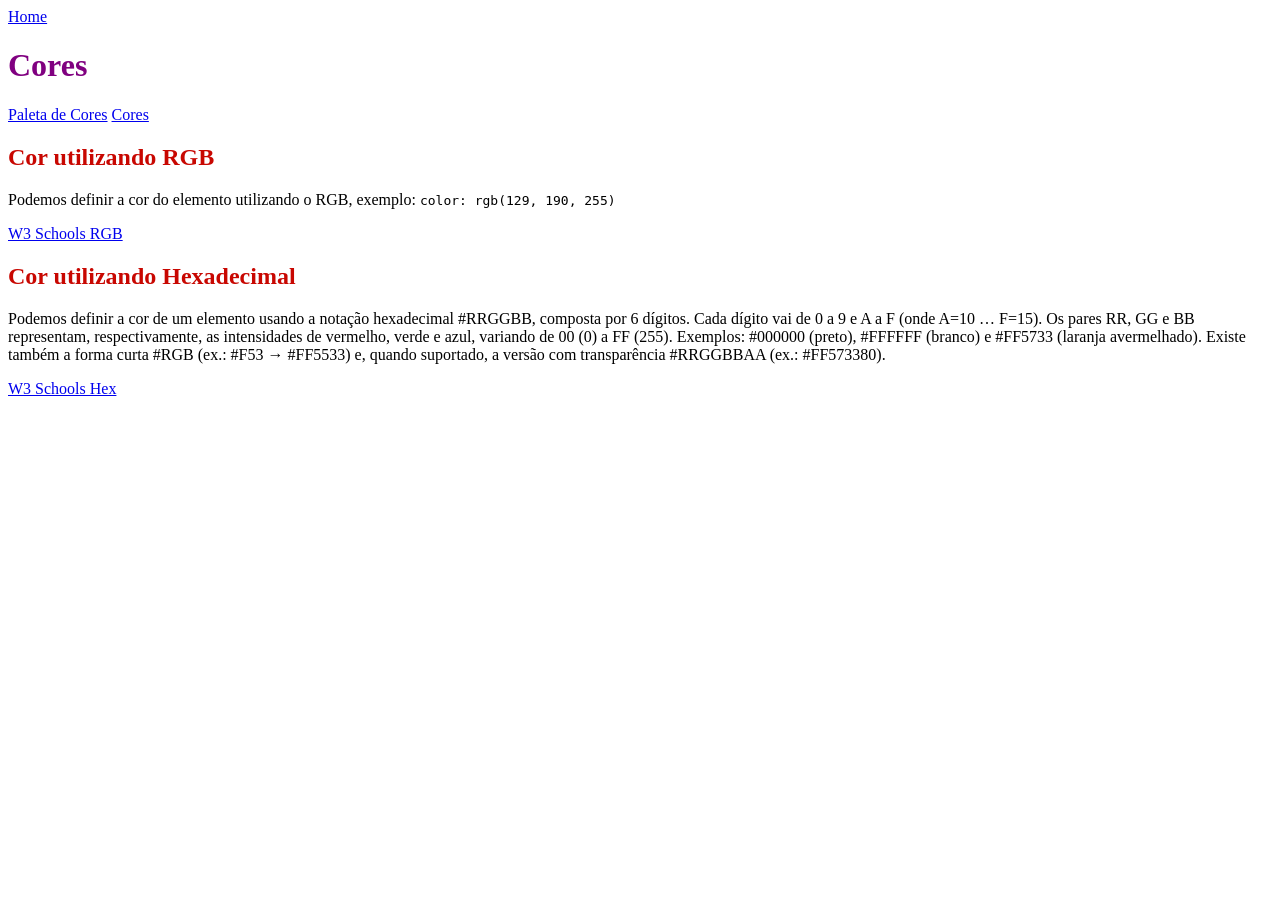
==== public/cores.html @ 52aa83ce "Adicionado página de exemplo de cores" ====
<!DOCTYPE html>
<html lang="pt-br">

<head>
    <meta charset="UTF-8">
    <meta name="viewport" content="width=device-width, initial-scale=1.0">
    <title>Cores</title>
    <!--style não deve ficar dentro do HTML
    PQ não colocamos o CSS dentro do HTML-->
    <style>
        h1 {
            color: purple;
        }
    </style>

    <!--Stylesheet nada mais é que folha de estilo-->
    <link href="cores.css" rel="stylesheet">

</head>

<body>

    <a href="../index.html">Home</a>
    <h1>Cores</h1>

    <a href="https://colorhunt.co" target="_blank">Paleta de Cores</a>
    <a href="https://www.w3schools.com/W3CSS/w3css_colors.asp" target="_blank">Cores</a>

    <h2>Cor utilizando RGB</h2>

    <p>Podemos definir a cor do elemento utilizando o RGB, exemplo:
        <code>color: rgb(129, 190, 255)</code>
    </p>

    <a href="https://www.w3schools.com/css/css_colors_rgb.asp" target="_blank">W3 Schools RGB</a>

    <h2>Cor utilizando Hexadecimal</h2>

    <p>Podemos definir a cor de um elemento usando a notação hexadecimal #RRGGBB, composta por 6 dígitos. Cada dígito
        vai de 0 a 9 e A a F (onde A=10 … F=15). Os pares RR, GG e BB representam, respectivamente, as intensidades de
        vermelho, verde e azul, variando de 00 (0) a FF (255). Exemplos: #000000 (preto), #FFFFFF (branco) e #FF5733
        (laranja avermelhado). Existe também a forma curta #RGB (ex.: #F53 → #FF5533) e, quando suportado, a versão com
        transparência #RRGGBBAA (ex.: #FF573380).</p>

    <a href="https://www.w3schools.com/css/css_colors_hex.asp" target="_blank">W3 Schools Hex</a>


    <!--https://franciscosensaulas.com -->




</body>

</html>
---- public/cores.css ----
h2 {
    /*
    Definir a cor do exto utilizando rgb (red, green, blue)
    R => 0..255
    G => 0..255
    B => 0..255
    */
    color: rgb(200, 7, 1);
}
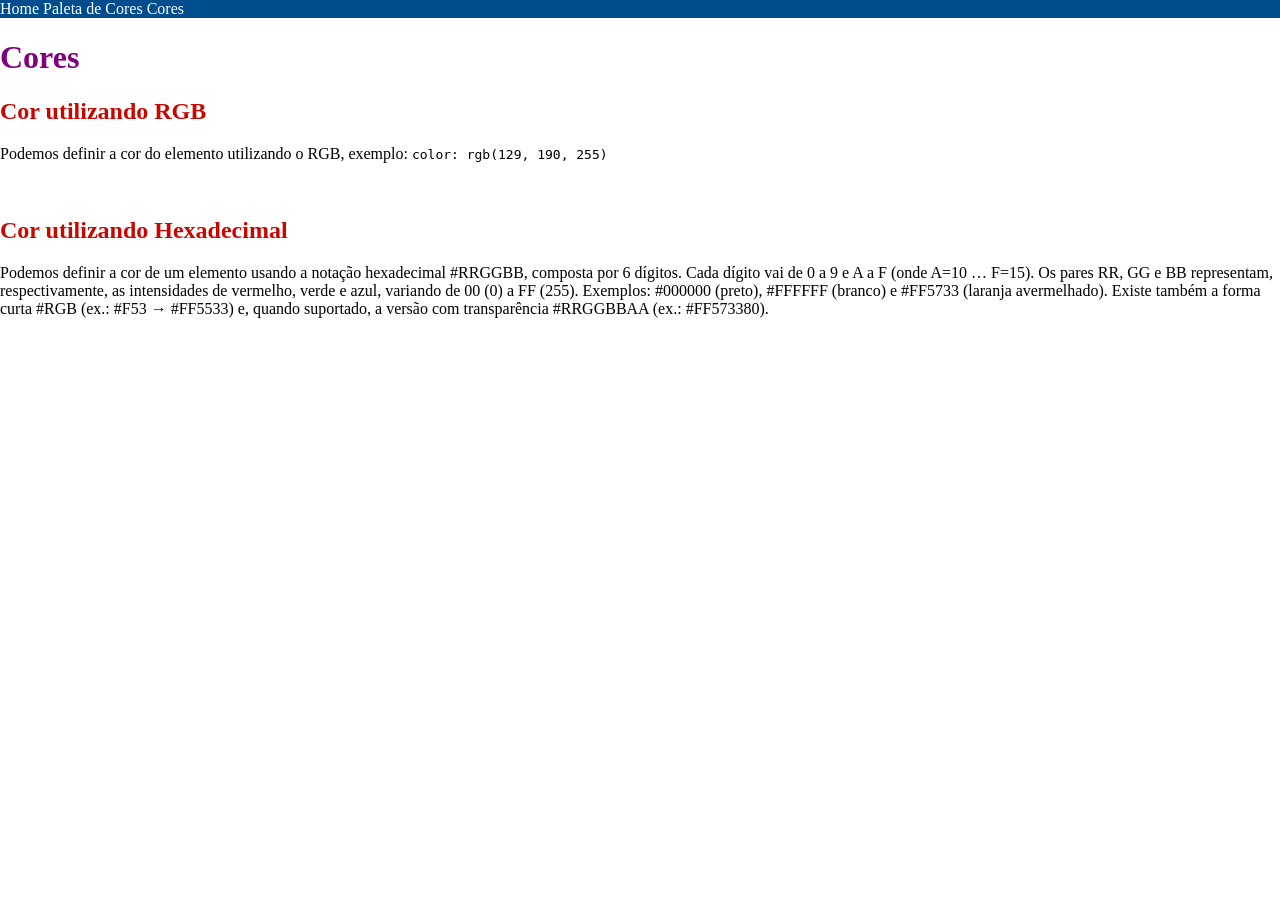
==== commit a8be0e91: "adicionado background, text decoration e hover" ====
--- a/public/cores.html
+++ b/public/cores.html
@@ -20,11 +20,16 @@
 
 <body>
 
-    <a href="../index.html">Home</a>
-    <h1>Cores</h1>
+    <div>
+    
 
-    <a href="https://colorhunt.co" target="_blank">Paleta de Cores</a>
-    <a href="https://www.w3schools.com/W3CSS/w3css_colors.asp" target="_blank">Cores</a>
+        <a href="../index.html">Home</a>
+        <a href="https://colorhunt.co" target="_blank">Paleta de Cores</a>
+        <a href="https://www.w3schools.com/W3CSS/w3css_colors.asp" target="_blank">Cores</a>
+    </div>
+        
+        <h1>Cores</h1>
+
 
     <h2>Cor utilizando RGB</h2>
 
--- a/public/cores.css
+++ b/public/cores.css
@@ -1,3 +1,10 @@
+/*CSS reset*/
+
+body {
+    margin: 0;
+    padding: 0;
+}
+
 h2 {
     /*
     Definir a cor do exto utilizando rgb (red, green, blue)
@@ -6,4 +13,21 @@
     B => 0..255
     */
     color: rgb(200, 7, 1);
+}
+
+div {
+    background-color: #004d8e;
+}
+
+a {
+    color: #ffffff;
+    /* text-decoration altera a decoração do texto
+"none" faz com que o texto não tenha nenhuma decoração*/
+
+    text-decoration: none;
+}
+
+/* hover é a ação que ocorre quando passar o mouse por cima do elemento */
+a:hover {
+    color: #ff6500
 }
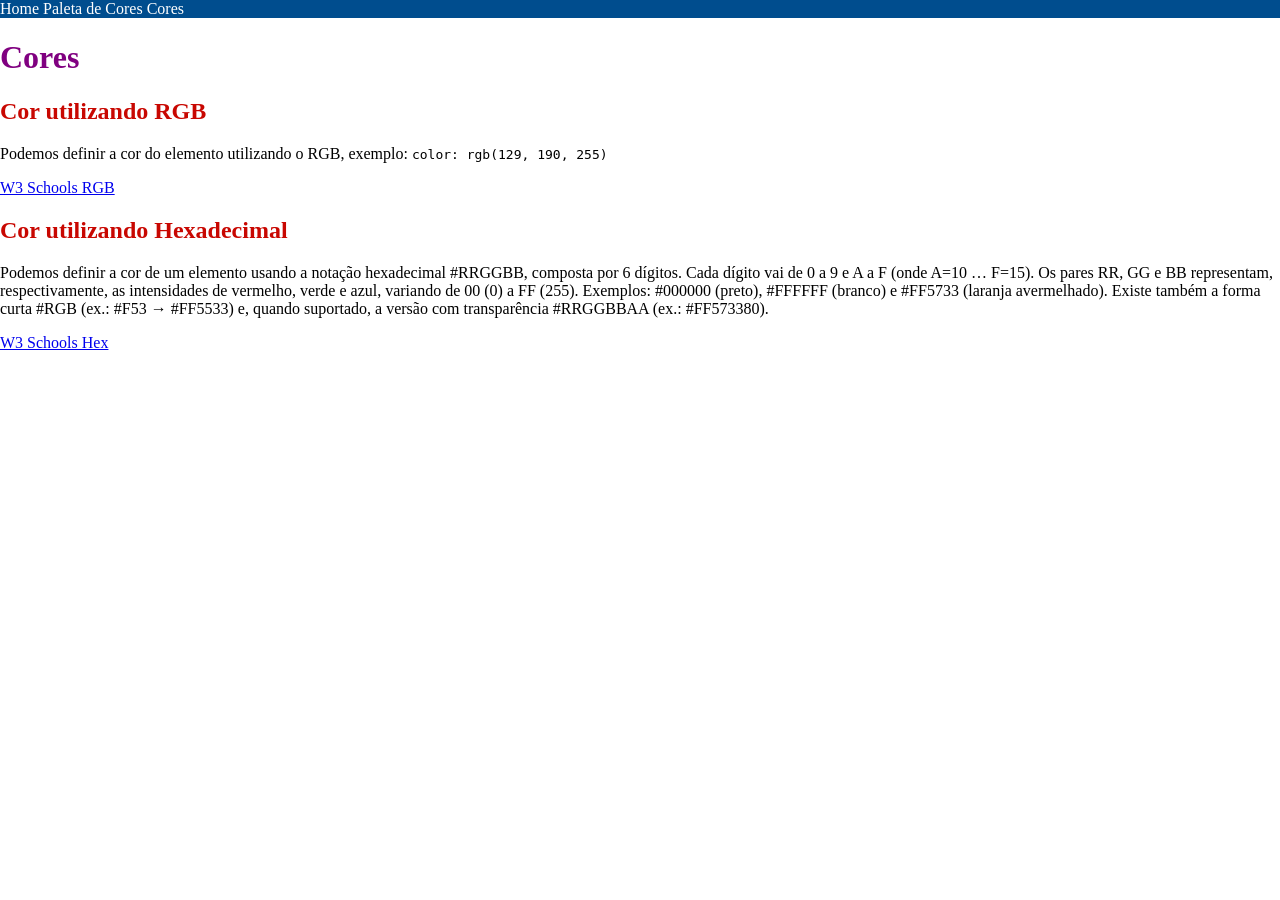
==== commit c407caf4: "Adicionado icone do sistema e página em branco dos seletores" ====
--- a/public/cores.html
+++ b/public/cores.html
@@ -5,6 +5,7 @@
     <meta charset="UTF-8">
     <meta name="viewport" content="width=device-width, initial-scale=1.0">
     <title>Cores</title>
+    <link rel="shortcut icon" href="../assets/images/favicon.ico" type="image/x-icon">
     <!--style não deve ficar dentro do HTML
     PQ não colocamos o CSS dentro do HTML-->
     <style>
@@ -21,14 +22,14 @@
 <body>
 
     <div>
-    
+
 
         <a href="../index.html">Home</a>
         <a href="https://colorhunt.co" target="_blank">Paleta de Cores</a>
         <a href="https://www.w3schools.com/W3CSS/w3css_colors.asp" target="_blank">Cores</a>
     </div>
-        
-        <h1>Cores</h1>
+
+    <h1>Cores</h1>
 
 
     <h2>Cor utilizando RGB</h2>
--- a/public/cores.css
+++ b/public/cores.css
@@ -17,17 +17,18 @@
 
 div {
     background-color: #004d8e;
-}
 
-a {
-    color: #ffffff;
-    /* text-decoration altera a decoração do texto
+
+    a {
+        color: #ffffff;
+        /* text-decoration altera a decoração do texto
 "none" faz com que o texto não tenha nenhuma decoração*/
 
-    text-decoration: none;
-}
+        text-decoration: none;
+    }
 
-/* hover é a ação que ocorre quando passar o mouse por cima do elemento */
-a:hover {
-    color: #ff6500
+    /* hover é a ação que ocorre quando passar o mouse por cima do elemento */
+    a:hover {
+        color: #ff6500
+    }
 }
